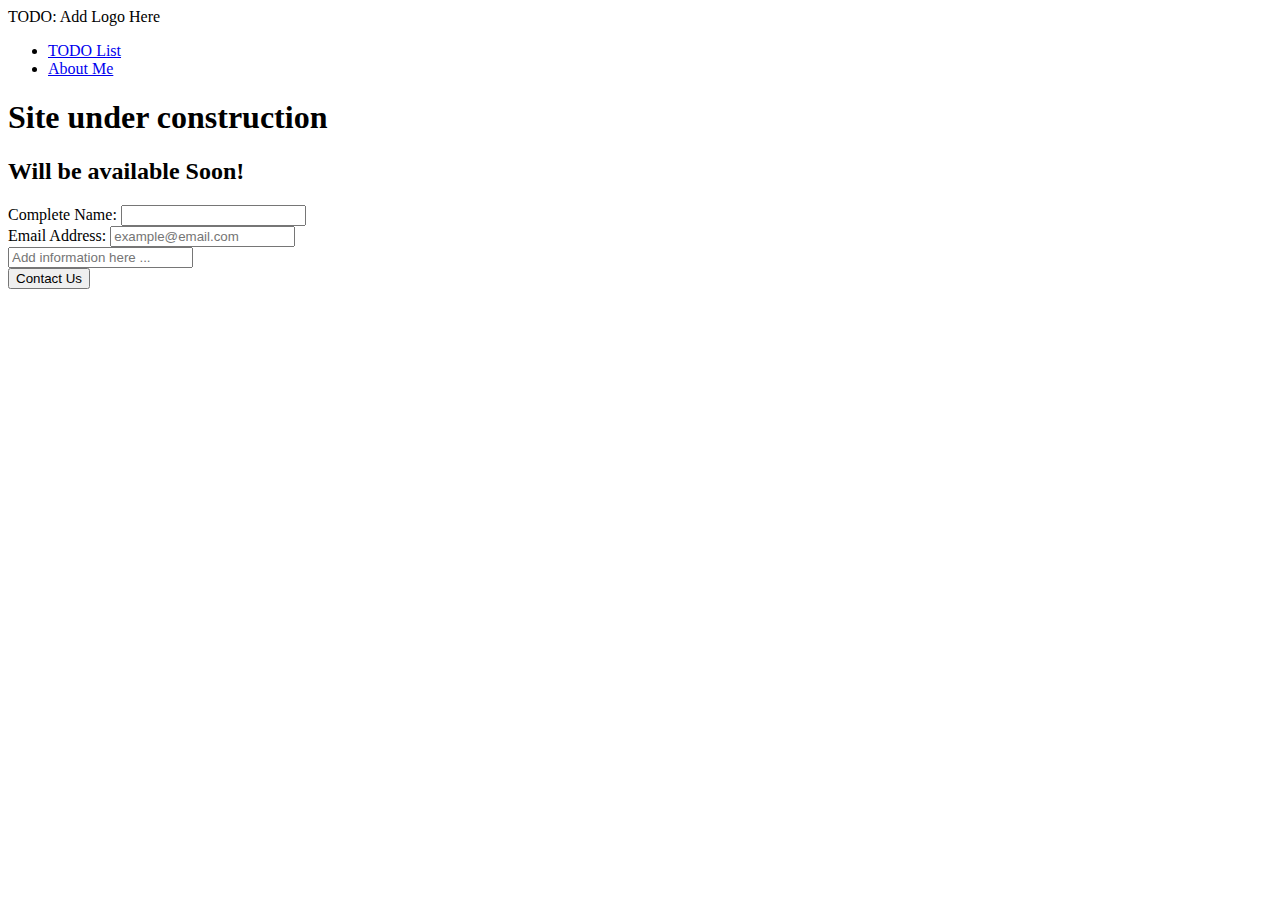
==== Index.html @ c796f1e2 "Moved Index" ====
<!DOCTYPE html>
<html lang="en">
  <head>
    <meta charset="UTF-8" />
    <meta http-equiv="X-UA-Compatible" content="IE=edge" />
    <meta name="viewport" content="width=device-width, initial-scale=1.0" />
    <link rel="stylesheet" href="CSS/Style.css" />
    <title>Home Page</title>
  </head>

  <body>
    <header>TODO: Add Logo Here 
      <ul>
        <li><a href="Views/ToDoList.html">TODO List</a></li>
        <li><a href="Views/AboutMe.html">About Me</a></li>
      </ul>
    </header>
    <div>
      <h1>Site under construction <br /></h1>
      <h2>Will be available Soon!</h2>

      <form>
        <label for="completeName">Complete Name: </label>
        <input type="text" name="completeName" inputmode="required"> <br>

        <label for="emailAddress">Email Address: </label>
        <input type="email" name="emailAddress" placeholder="example@email.com" inputmode="required"> <br>

        <input type="text" name="" placeholder="Add information here ..."> <br>
        
        <button>Contact Us <i class="fa fa-envelope"></i></button>
      </form>


      <!-- Hi!
      If you are looking at the code, do not forget to comment on the Dickbutt!
    I know, it is not profesional, but hey, at least I know you looked =P -->

    
    </div>

    <script src="Script/Script.js"></script>

  </body>
</html>
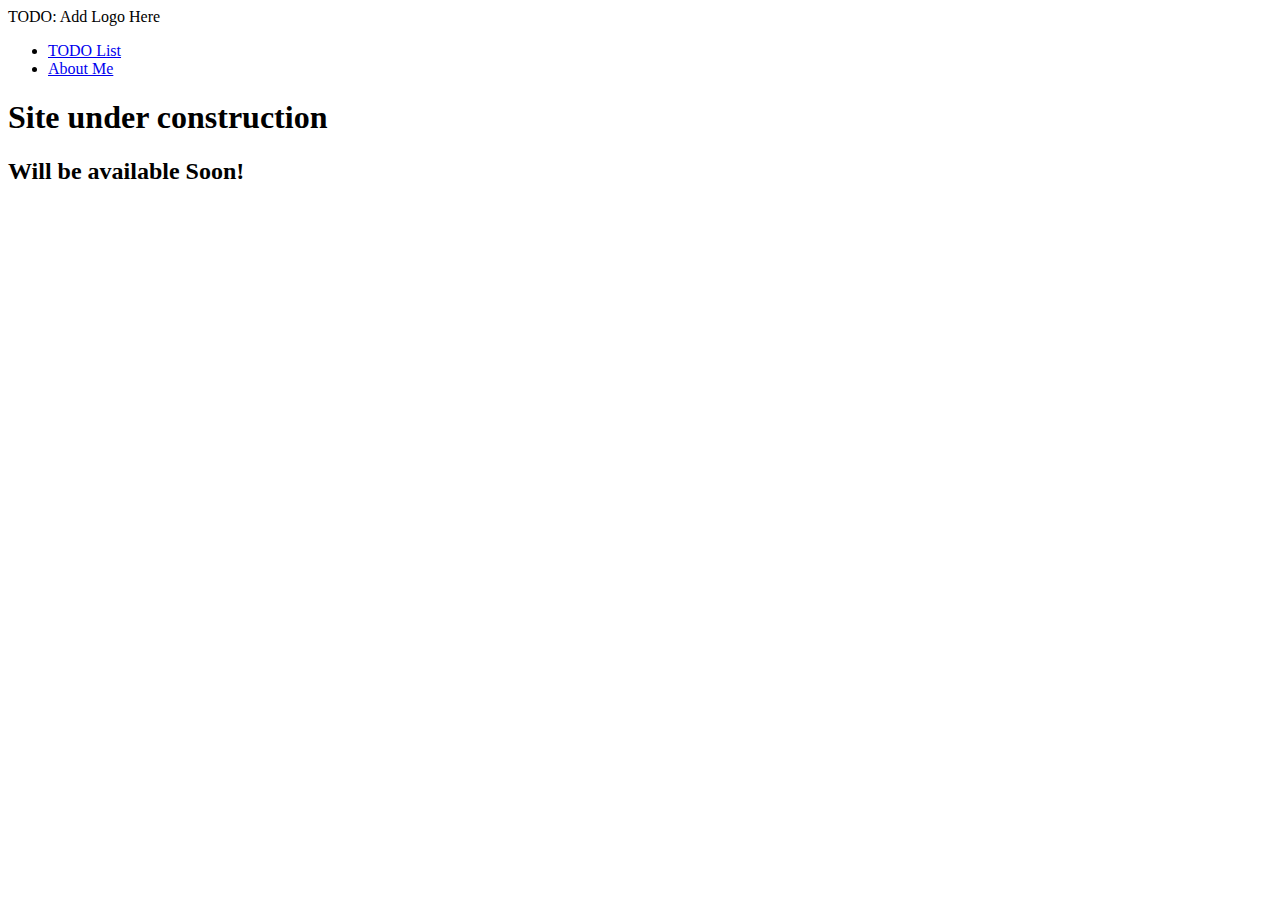
==== commit ca2ae150: "GitHub Page Set up" ====
--- a/Index.html
+++ b/Index.html
@@ -4,7 +4,7 @@
     <meta charset="UTF-8" />
     <meta http-equiv="X-UA-Compatible" content="IE=edge" />
     <meta name="viewport" content="width=device-width, initial-scale=1.0" />
-    <link rel="stylesheet" href="CSS/Style.css" />
+    <link rel="stylesheet" href="CSS/style.css" />
     <title>Home Page</title>
   </head>
 
@@ -19,18 +19,6 @@
       <h1>Site under construction <br /></h1>
       <h2>Will be available Soon!</h2>
 
-      <form>
-        <label for="completeName">Complete Name: </label>
-        <input type="text" name="completeName" inputmode="required"> <br>
-
-        <label for="emailAddress">Email Address: </label>
-        <input type="email" name="emailAddress" placeholder="example@email.com" inputmode="required"> <br>
-
-        <input type="text" name="" placeholder="Add information here ..."> <br>
-        
-        <button>Contact Us <i class="fa fa-envelope"></i></button>
-      </form>
-
 
       <!-- Hi!
       If you are looking at the code, do not forget to comment on the Dickbutt!
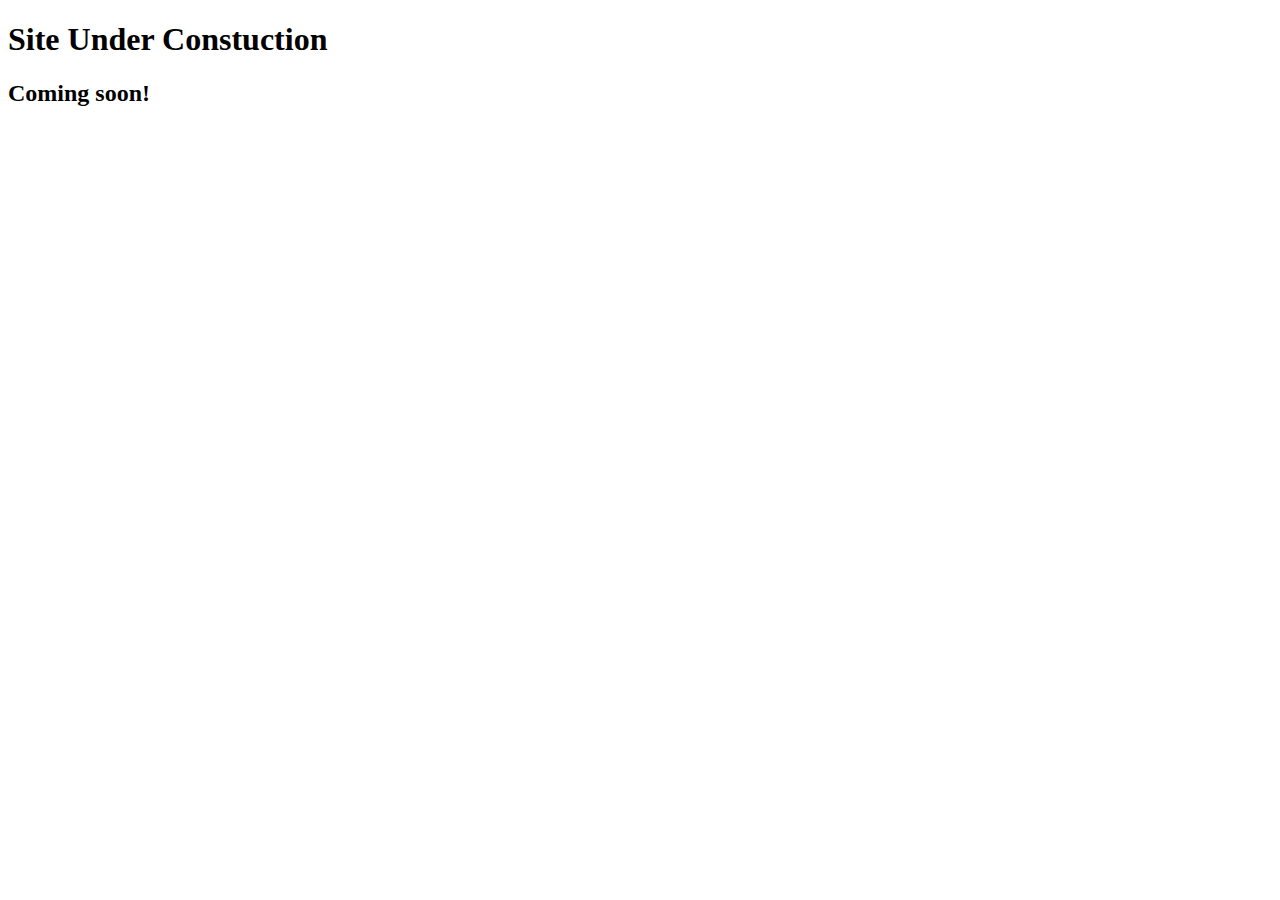
==== commit 0d396bae: "GitHub Page Set Up" ====
--- a/Index.html
+++ b/Index.html
@@ -2,32 +2,17 @@
 <html lang="en">
   <head>
     <meta charset="UTF-8" />
-    <meta http-equiv="X-UA-Compatible" content="IE=edge" />
     <meta name="viewport" content="width=device-width, initial-scale=1.0" />
-    <link rel="stylesheet" href="CSS/style.css" />
-    <title>Home Page</title>
+    <link rel="stylesheet" href="Source/CSS/style.css">
+    <title>Portfolio Home Page</title>
   </head>
-
   <body>
-    <header>TODO: Add Logo Here 
-      <ul>
-        <li><a href="Views/ToDoList.html">TODO List</a></li>
-        <li><a href="Views/AboutMe.html">About Me</a></li>
-      </ul>
-    </header>
-    <div>
-      <h1>Site under construction <br /></h1>
-      <h2>Will be available Soon!</h2>
 
 
-      <!-- Hi!
-      If you are looking at the code, do not forget to comment on the Dickbutt!
-    I know, it is not profesional, but hey, at least I know you looked =P -->
+    <h1>Site Under Constuction</h1>
+    <h2>Coming soon!</h2>
 
-    
-    </div>
 
-    <script src="Script/Script.js"></script>
-
+    <script src="script.js"></script>
   </body>
 </html>
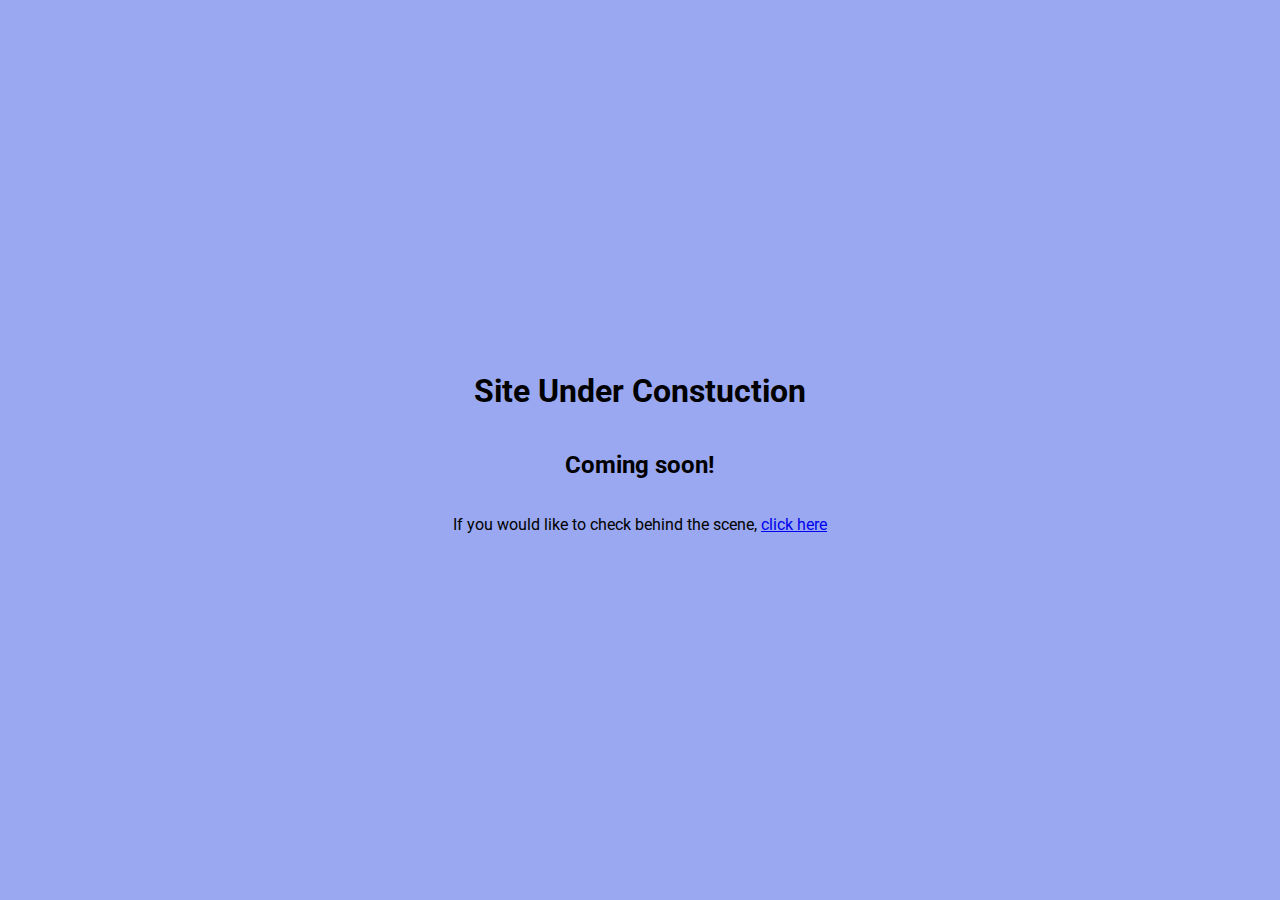
==== commit 4daf43e0: "Git Link" ====
--- a/Index.html
+++ b/Index.html
@@ -12,6 +12,7 @@
     <h1>Site Under Constuction</h1>
     <h2>Coming soon!</h2>
 
+    <p>If you would like to check behind the scene, <a href="https://github.com/AaronHenriquez/Portafolio">click here</a> </p>
 
     <script src="script.js"></script>
   </body>
--- a/Source/CSS/style.css
+++ b/Source/CSS/style.css
@@ -0,0 +1,17 @@
+@import url('https://fonts.googleapis.com/css2?family=Roboto:wght@400;700&display=swap');
+
+* {
+  box-sizing: border-box;
+}
+
+body {
+  background-color: #99a8f0;
+  font-family: 'Roboto', sans-serif;
+  display: flex;
+  flex-direction: column;
+  align-items: center;
+  justify-content: center;
+  height: 100vh;
+  overflow: hidden;
+  margin: 0;
+}
